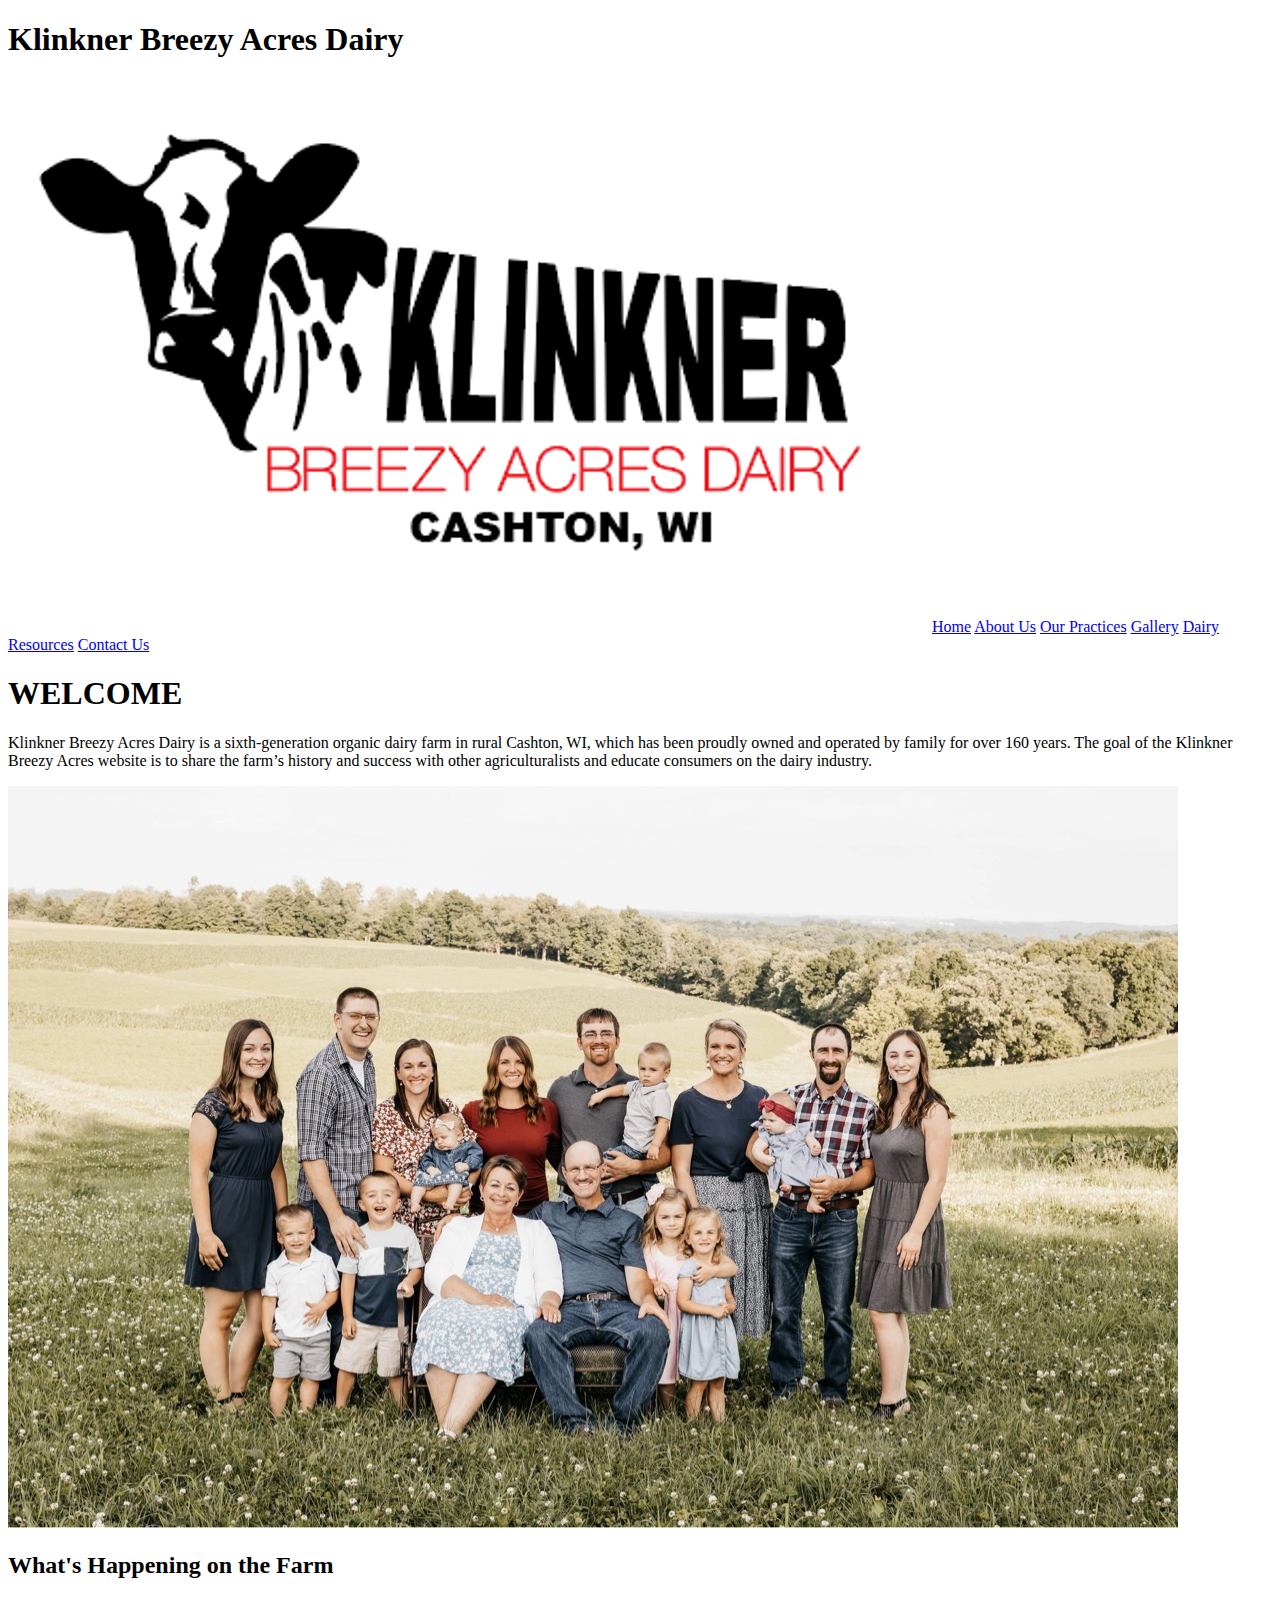
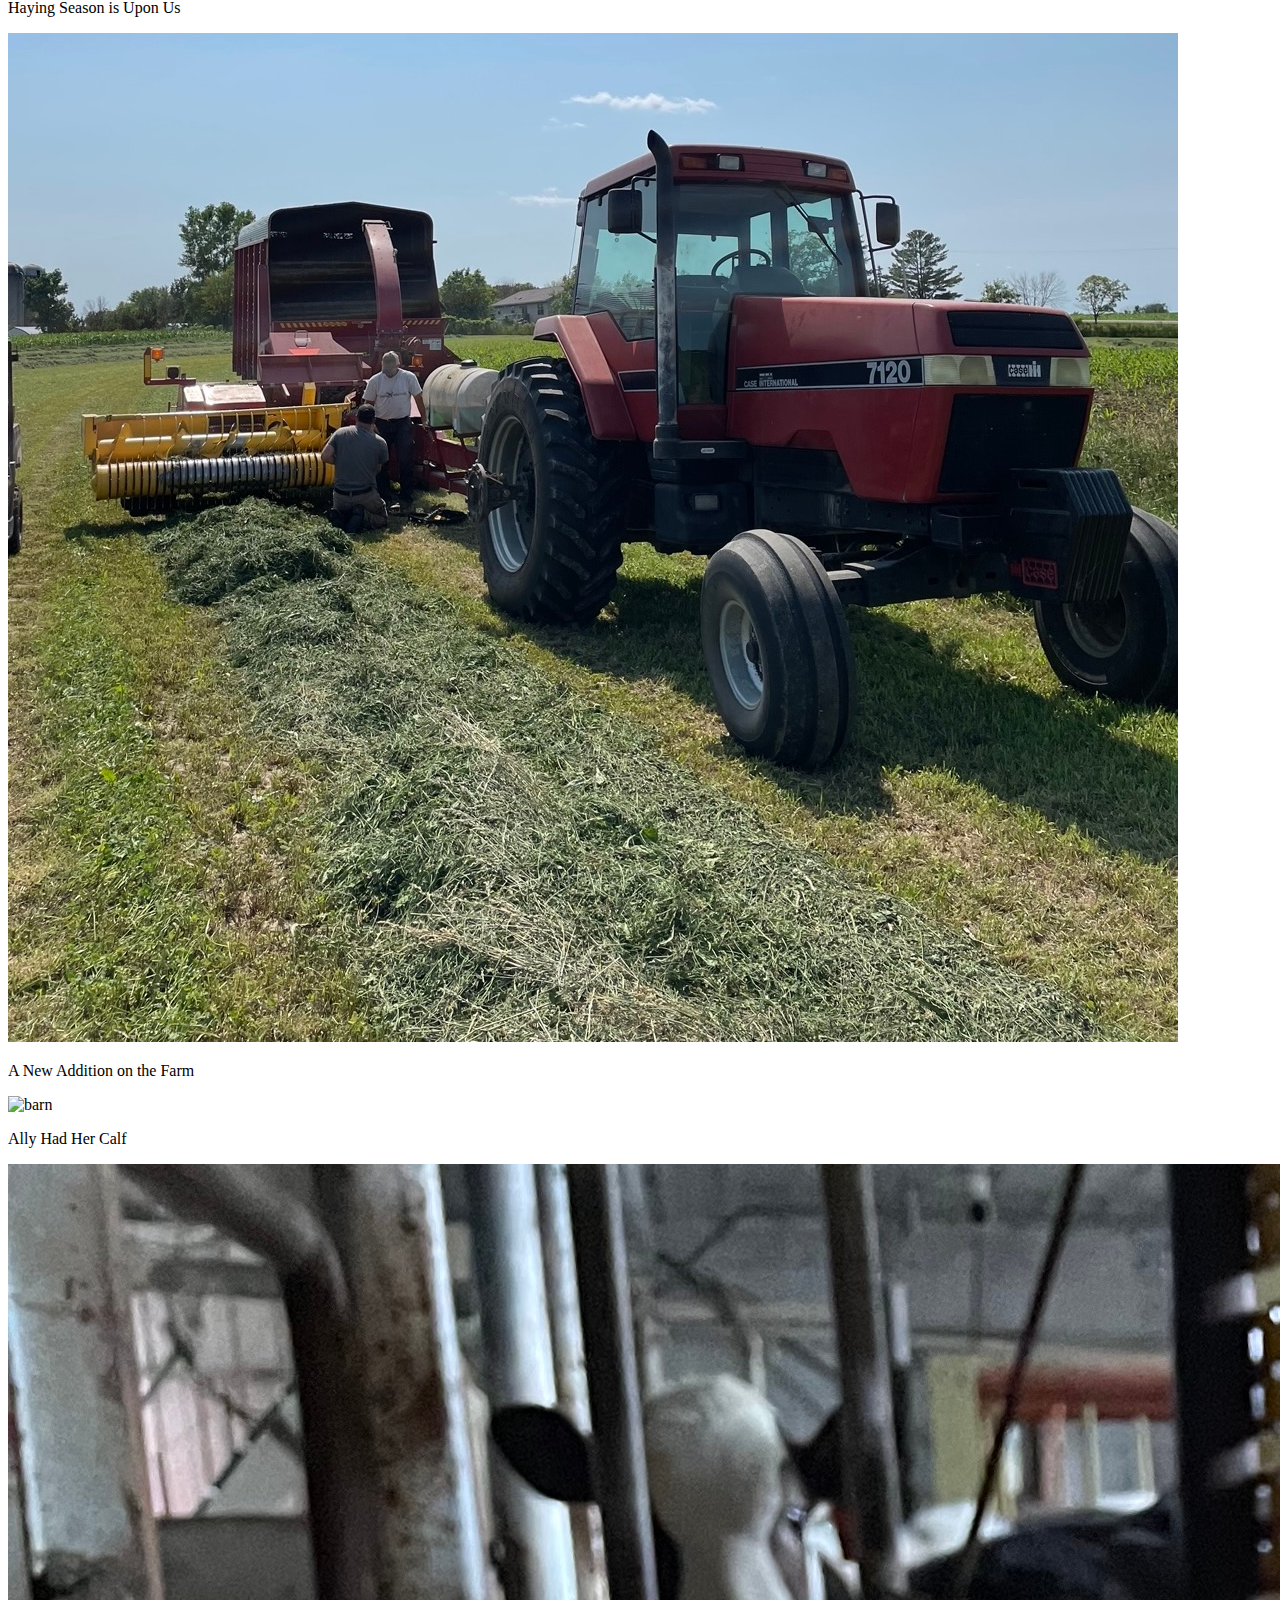
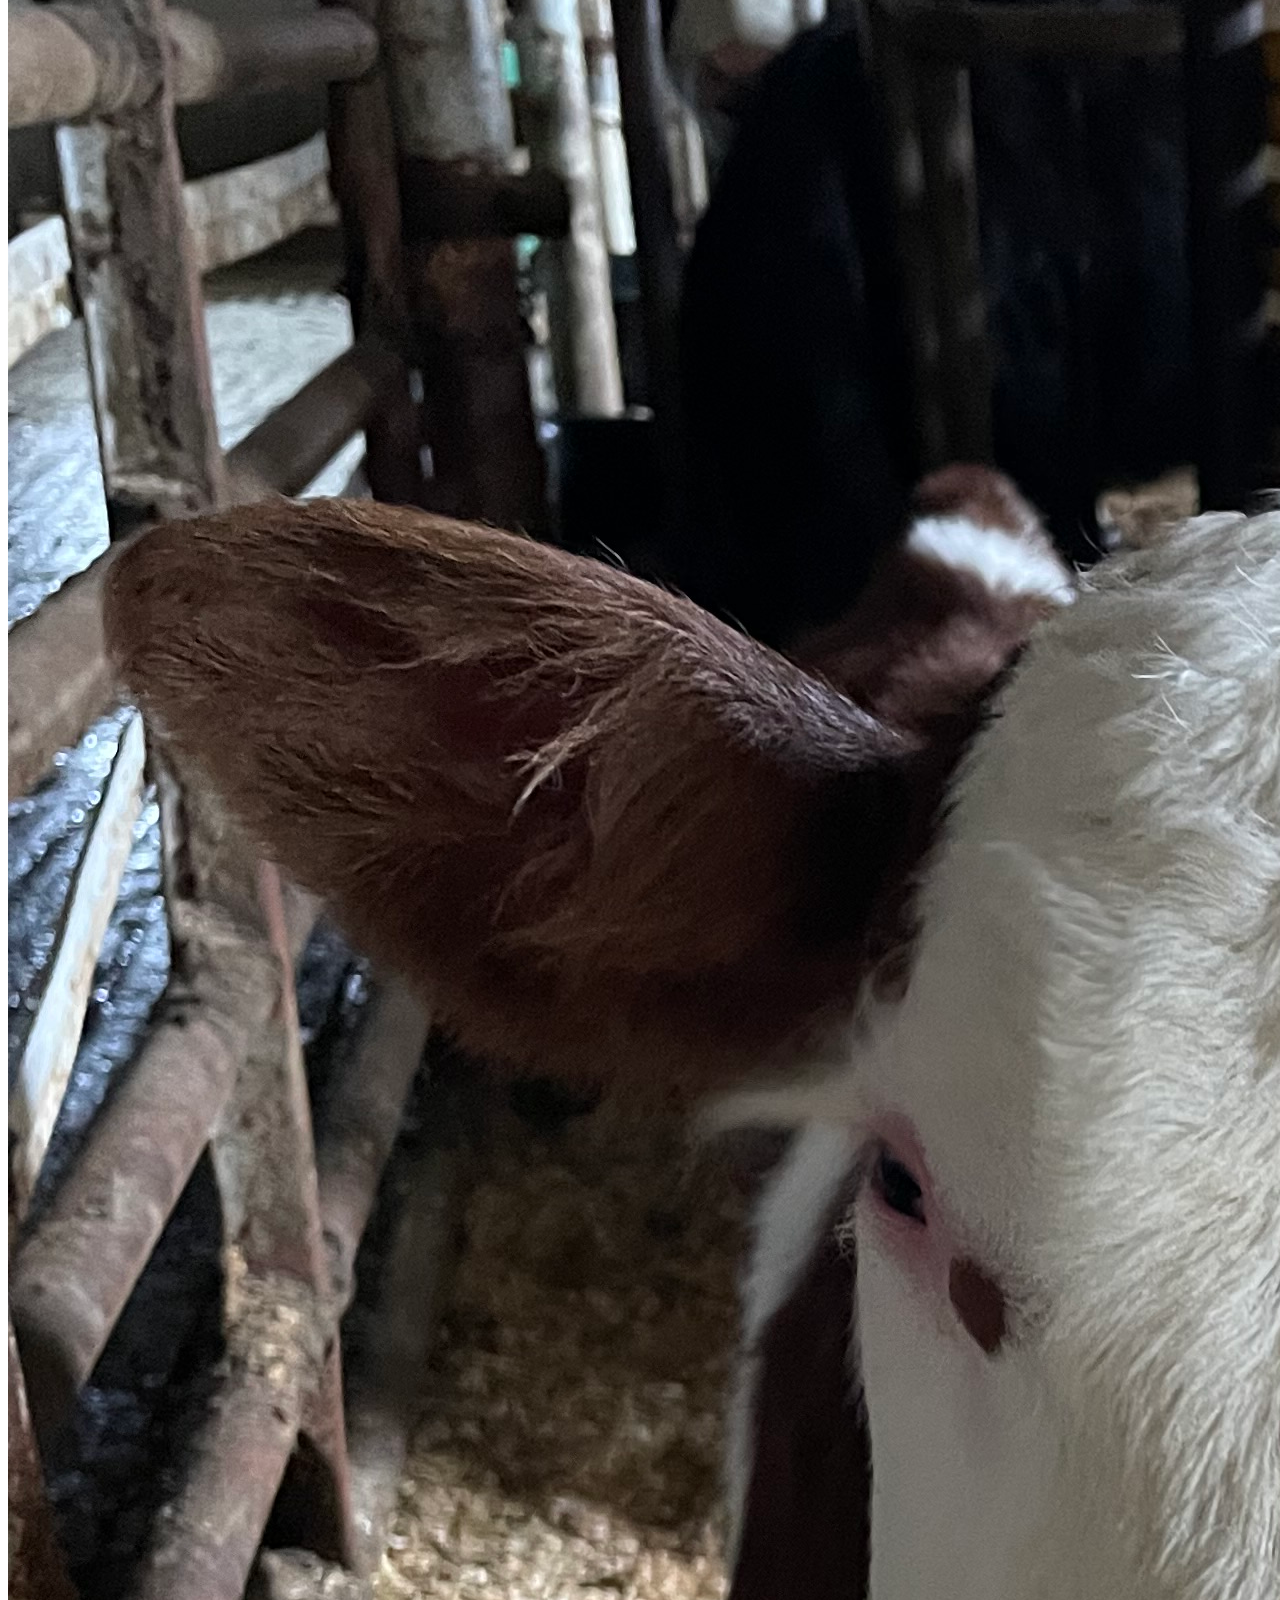
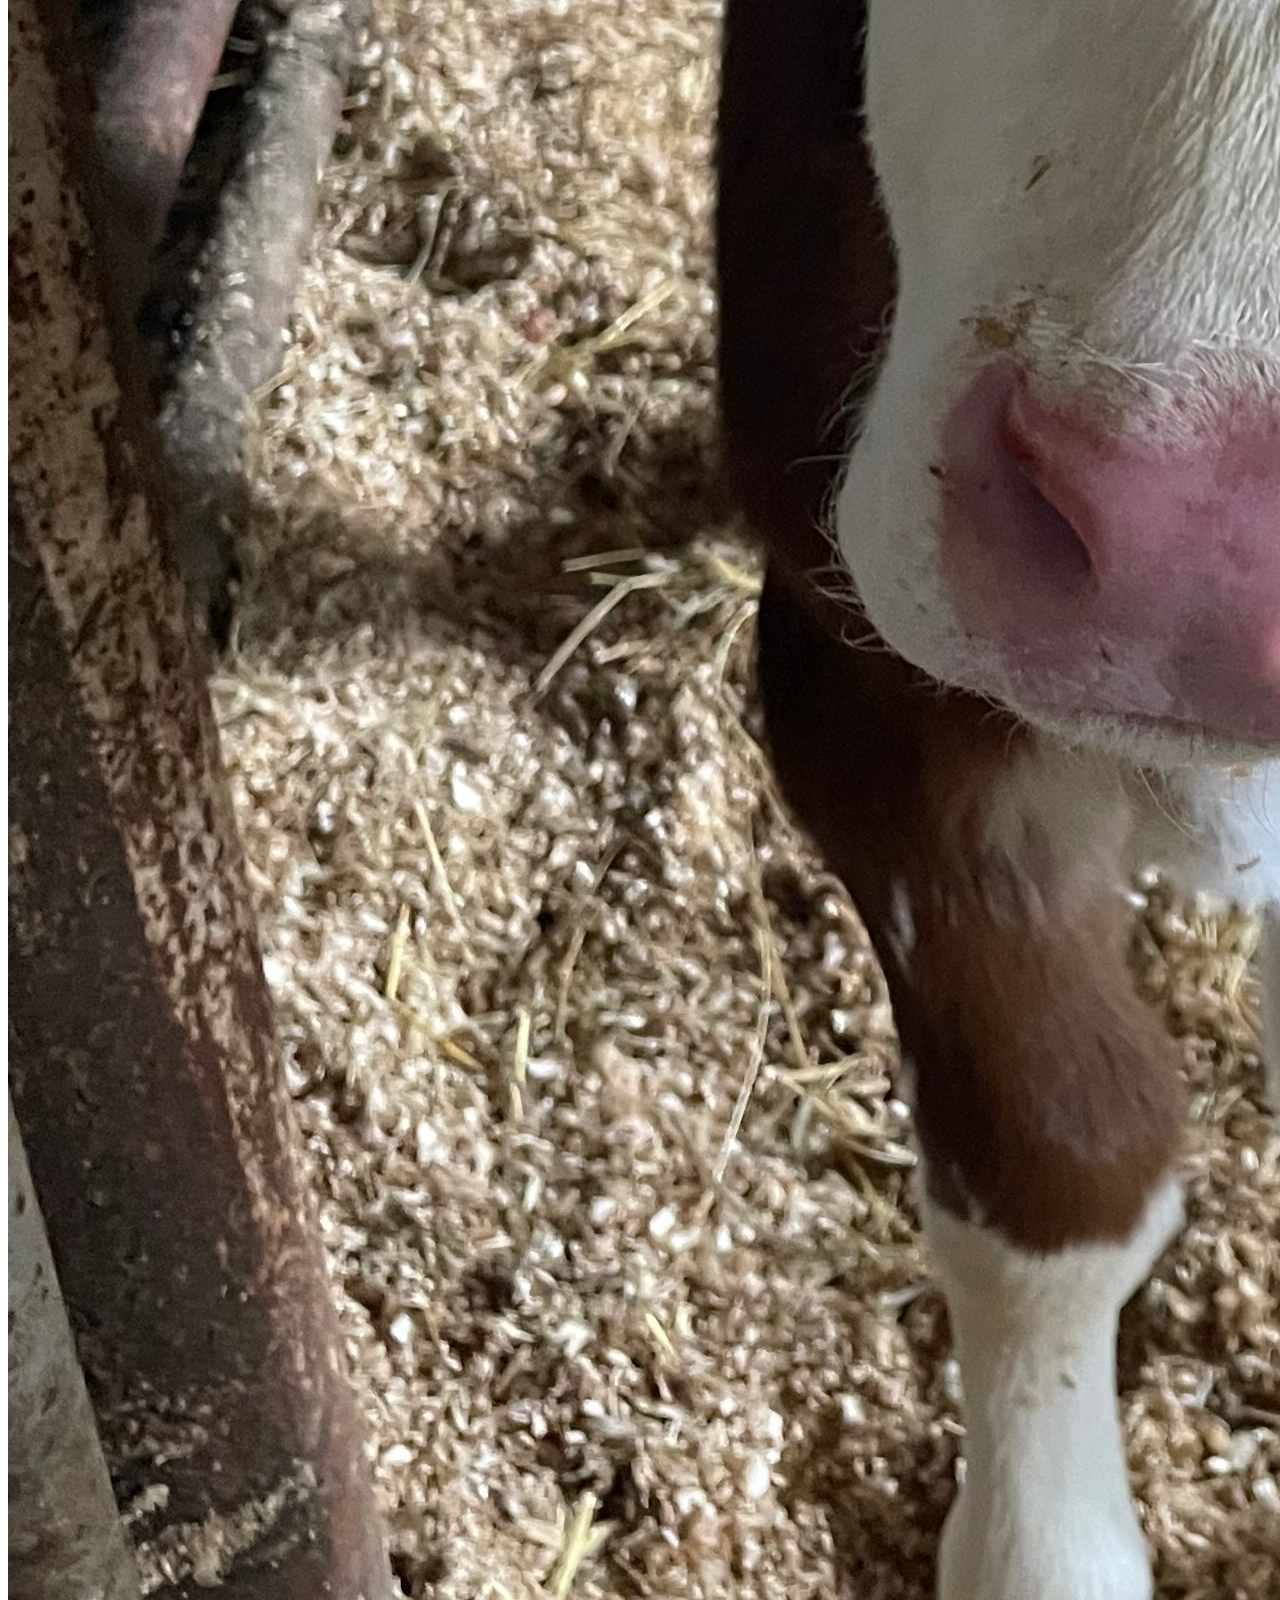
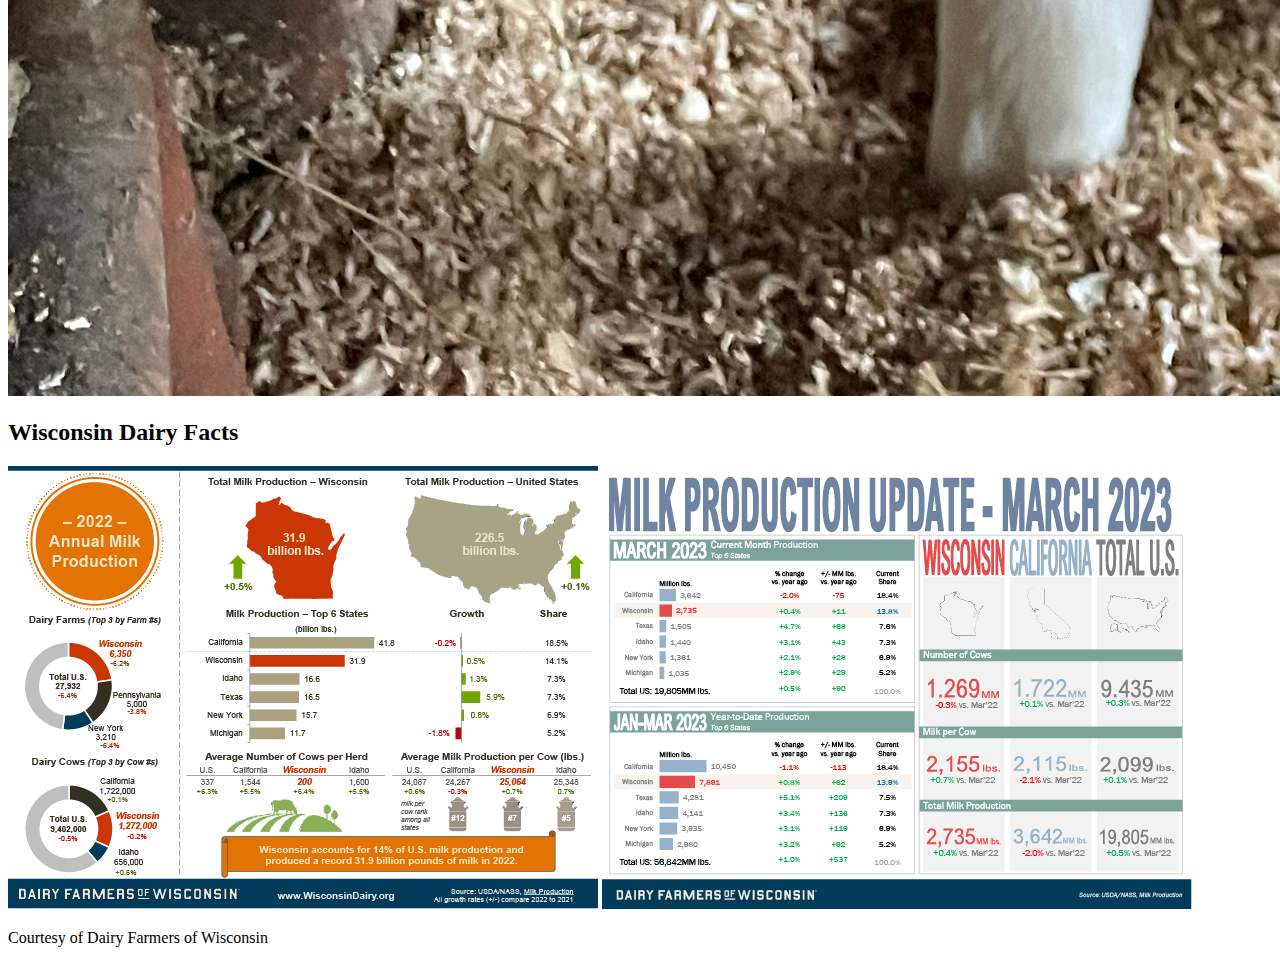
==== index.html @ 940035a8 "Incomplete Client Website" ====
<!DOCTYPE html>
<html lang="en">
<head>
    <meta charset="UTF-8">
    <meta http-equiv="X-UA-Compatible" content="IE=edge">
    <meta name="viewport" content="width=device-width, initial-scale=1.0">
    <title>Klinkner Breezy Acres Dairy</title>
    <link rel="stylesheet" href="styles.css">
    <link rel="apple-touch-icon" sizes="180x180" href="clientimages/apple-touch-icon.png">
<link rel="icon" type="image/png" sizes="32x32" href="clientimages/favicon-32x32.png">
<link rel="icon" type="image/png" sizes="16x16" href="clientimages/favicon-16x16.png">
<link rel="manifest" href="clientimages/site.webmanifest">
<link rel="mask-icon" href="clientimages/safari-pinned-tab.svg" color="#5bbad5">
<link rel="shortcut icon" href="clientimages/favicon.ico">
<meta name="msapplication-TileColor" content="#da532c">
<meta name="msapplication-config" content="clientimages/browserconfig.xml">
<meta name="theme-color" content="#ffffff">
</head>
<body>
<header>
    <h1>Klinkner Breezy Acres Dairy</h1>
    <img src="clientimages/logo.png" alt="logo">
    <a href="#home">Home</a>
    <a href="#about-us">About Us</a>
    <a href="#our-practices">Our Practices</a>
    <a href="#gallery">Gallery</a>
    <a href="#dairy-resources">Dairy Resources</a>
    <a href="#contact-us">Contact Us</a>
</header>
<main>
    <h1>WELCOME</h1>
    <p>Klinkner Breezy Acres Dairy is a 
        sixth-generation organic dairy farm in 
        rural Cashton, WI, which has been 
        proudly owned and operated by family 
        for over 160 years. 
        
        The goal of the Klinkner Breezy Acres 
        website is to share the farm’s history and 
        success with other agriculturalists and 
        educate consumers on the dairy industry.</p>
    <img src="clientimages/family.jpg" alt="family">
    <h2>What's Happening on the Farm</h2>
        <p>Haying Season is Upon Us</p>
        <img src="clientimages/haying.jpg" alt="haying">
        <p>A New Addition on the Farm</p>
        <img src="clientimages/barn.jpg" alt="barn">
        <p>Ally Had Her Calf</p>
        <img src="clientimages/newcalf.jpg" alt="calf">
    <h2>Wisconsin Dairy Facts</h2>
        <img src="clientimages/facts1.png" alt="WIdairyfacts">
        <img src="clientimages/facts2.png" alt="WIdairyfacts2">
        <p>Courtesy of Dairy Farmers of Wisconsin</p>
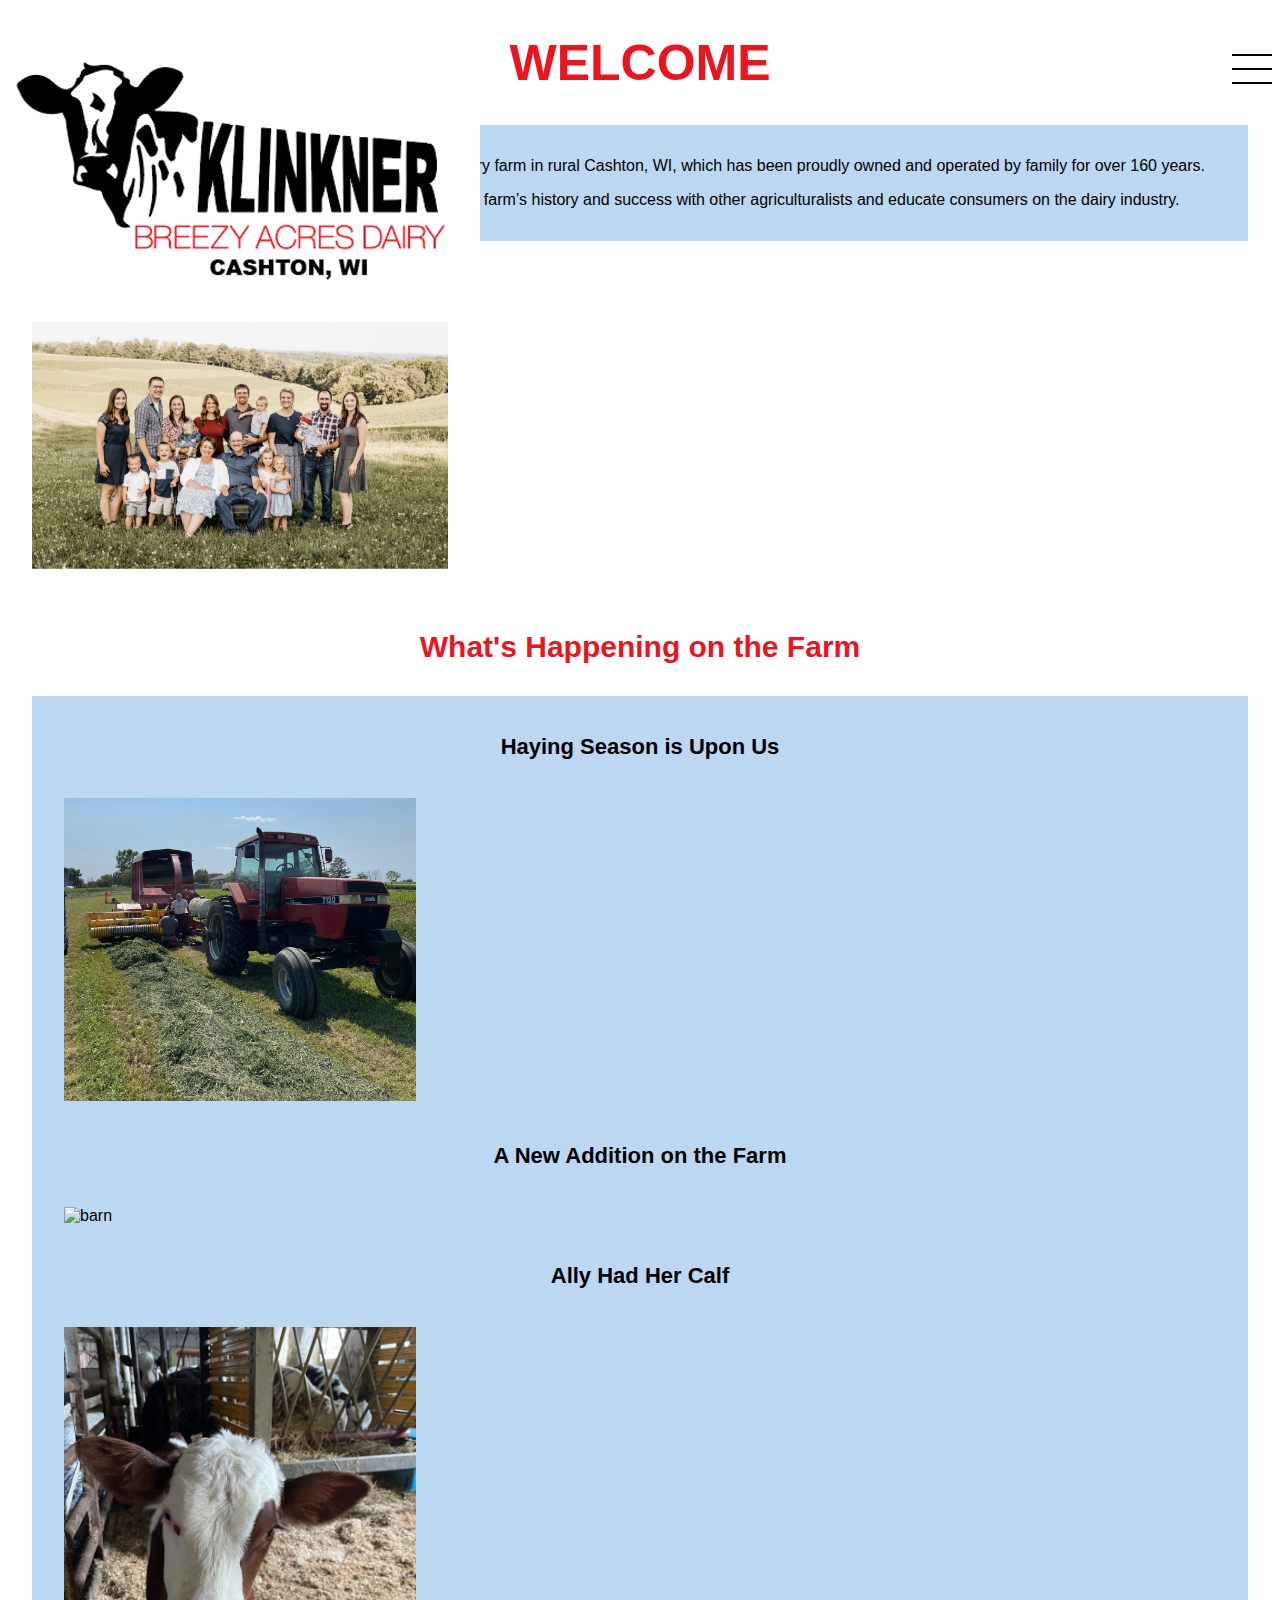
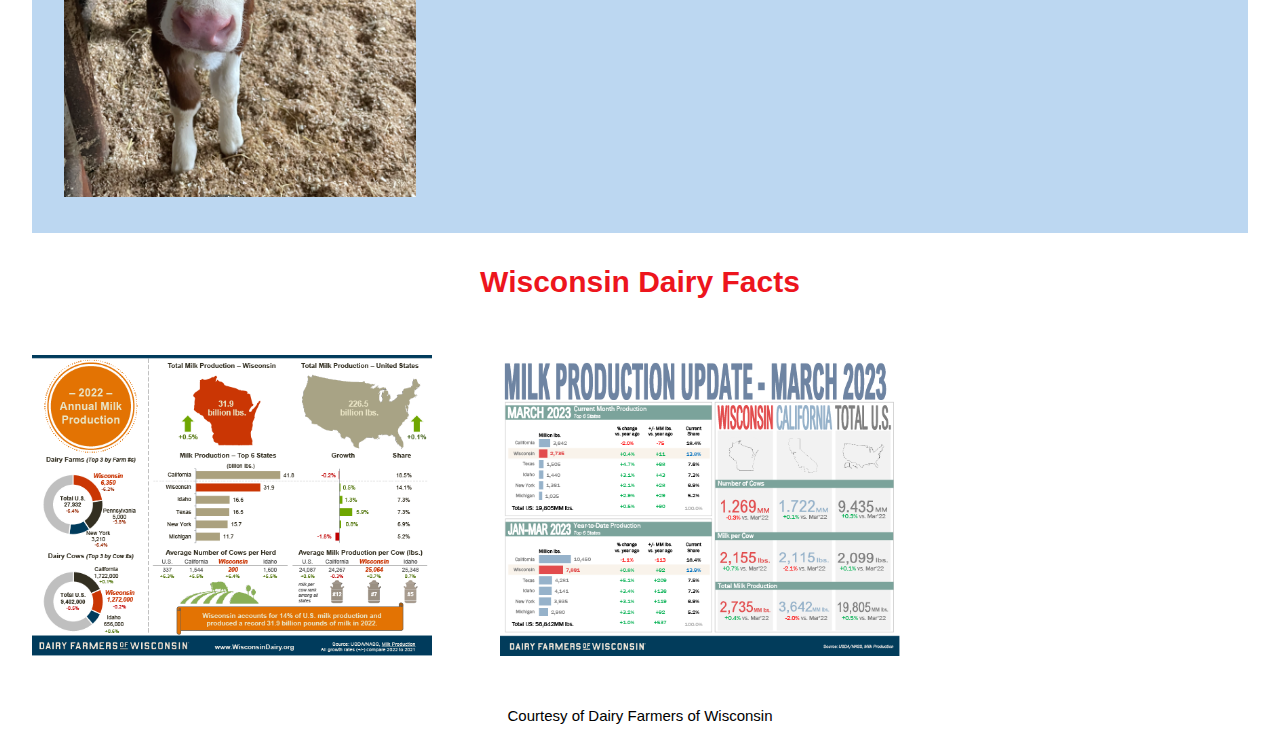
==== commit a79e35f7: "Incomplete Client Website" ====
--- a/index.html
+++ b/index.html
@@ -15,39 +15,57 @@
 <meta name="msapplication-TileColor" content="#da532c">
 <meta name="msapplication-config" content="clientimages/browserconfig.xml">
 <meta name="theme-color" content="#ffffff">
+<script src="scripts.js"></script>
 </head>
 <body>
 <header>
+    <div class="hamburger" onclick="toggleNav()">
+        <hr>
+        <hr>
+        <hr>
+    </div>
     <h1>Klinkner Breezy Acres Dairy</h1>
     <img src="clientimages/logo.png" alt="logo">
+    <nav class="toggle-nav">
     <a href="#home">Home</a>
     <a href="#about-us">About Us</a>
     <a href="#our-practices">Our Practices</a>
     <a href="#gallery">Gallery</a>
     <a href="#dairy-resources">Dairy Resources</a>
     <a href="#contact-us">Contact Us</a>
+    </nav>
 </header>
 <main>
+    <section class="welcome">
     <h1>WELCOME</h1>
+    <div>
     <p>Klinkner Breezy Acres Dairy is a 
         sixth-generation organic dairy farm in 
         rural Cashton, WI, which has been 
         proudly owned and operated by family 
-        for over 160 years. 
-        
+        for over 160 years.</p>
+    <p>
         The goal of the Klinkner Breezy Acres 
         website is to share the farm’s history and 
         success with other agriculturalists and 
         educate consumers on the dairy industry.</p>
+    </div>
     <img src="clientimages/family.jpg" alt="family">
+</section>
+<section class="whatshappeningonthefarm">
     <h2>What's Happening on the Farm</h2>
-        <p>Haying Season is Upon Us</p>
+    <div>
+        <p><b>Haying Season is Upon Us</b></p>
         <img src="clientimages/haying.jpg" alt="haying">
-        <p>A New Addition on the Farm</p>
+        <p><b>A New Addition on the Farm</b></p>
         <img src="clientimages/barn.jpg" alt="barn">
-        <p>Ally Had Her Calf</p>
+        <p><b>Ally Had Her Calf</b></p>
         <img src="clientimages/newcalf.jpg" alt="calf">
+    </div>
+    </section>
+<section class=facts>
     <h2>Wisconsin Dairy Facts</h2>
         <img src="clientimages/facts1.png" alt="WIdairyfacts">
         <img src="clientimages/facts2.png" alt="WIdairyfacts2">
         <p>Courtesy of Dairy Farmers of Wisconsin</p>
+    </section>
--- a/styles.css
+++ b/styles.css
@@ -0,0 +1,116 @@
+body{
+    background-color: #ffff; 
+    font-family: Arial, Helvetica, sans-serif;
+    margin:0;
+}
+.hamburger{
+    width:40px;
+    padding: 0.5rem;
+    position:absolute; right:0; top:0;
+}
+.hamburger hr{
+    margin:.75rem 0;
+    border:1px solid black;
+}
+header{
+    position: relative;
+}
+header h1{
+    display:none;
+}
+header img{
+    max-width: 30rem;
+    position:absolute;
+}
+header nav{
+    display:none;
+}
+header nav.show{
+    display:block;
+}
+.toggle-nav{
+
+}
+.welcome h1{
+    text-align: center;
+    color:#ED151D;
+    font-size: 50px;
+}
+.welcome div{
+    margin:2rem;
+    background-color: #3f8bd759;
+    padding:1rem;
+}
+.welcome img{
+    max-width:26rem;
+    margin:2rem;
+}
+.whatshappeningonthefarm h2{
+    text-align:center;
+    color:#ED151D;
+    font-size: 30px;
+}
+.whatshappeningonthefarm img{
+    max-width:22rem;
+    margin:1rem;
+}
+.whatshappeningonthefarm div{
+    margin:2rem;
+    background-color: #3f8bd759;
+    padding:1rem;
+}
+.whatshappeningonthefarm p{
+    text-align: center;
+    font-size:22px;
+}
+.facts h2{
+    text-align: center;
+    color:#ED151D;
+    font-size:30px;
+}
+.facts img{
+    max-width:25rem;
+    margin:2rem;
+}
+.facts p{
+    text-align: center;
+    font-size:15px;
+}
+.history h1{
+    text-align:center;
+    color:#ED151D;
+    font-size: 30px;
+}
+.history div{
+    margin:2rem;
+    background-color: #3f8bd759;
+    padding:1rem;
+}
+.awards h2{
+    text-align:center;
+    color:#ED151D;
+    font-size: 30px;
+}
+.awards div{
+    margin:2rem;
+    background-color: #3f8bd759;
+    padding:1rem;
+}
+.awards img{
+    max-width:25rem;
+    margin:1rem 3rem;
+}
+.home h2{
+    text-align:center;
+    color:#ED151D;
+    font-size: 30px;
+}
+.home img{
+    max-width:25rem;
+    margin:1rem 3rem;
+}
+.home div{
+    margin:2rem;
+    background-color: #3f8bd759;
+    padding:1rem;
+}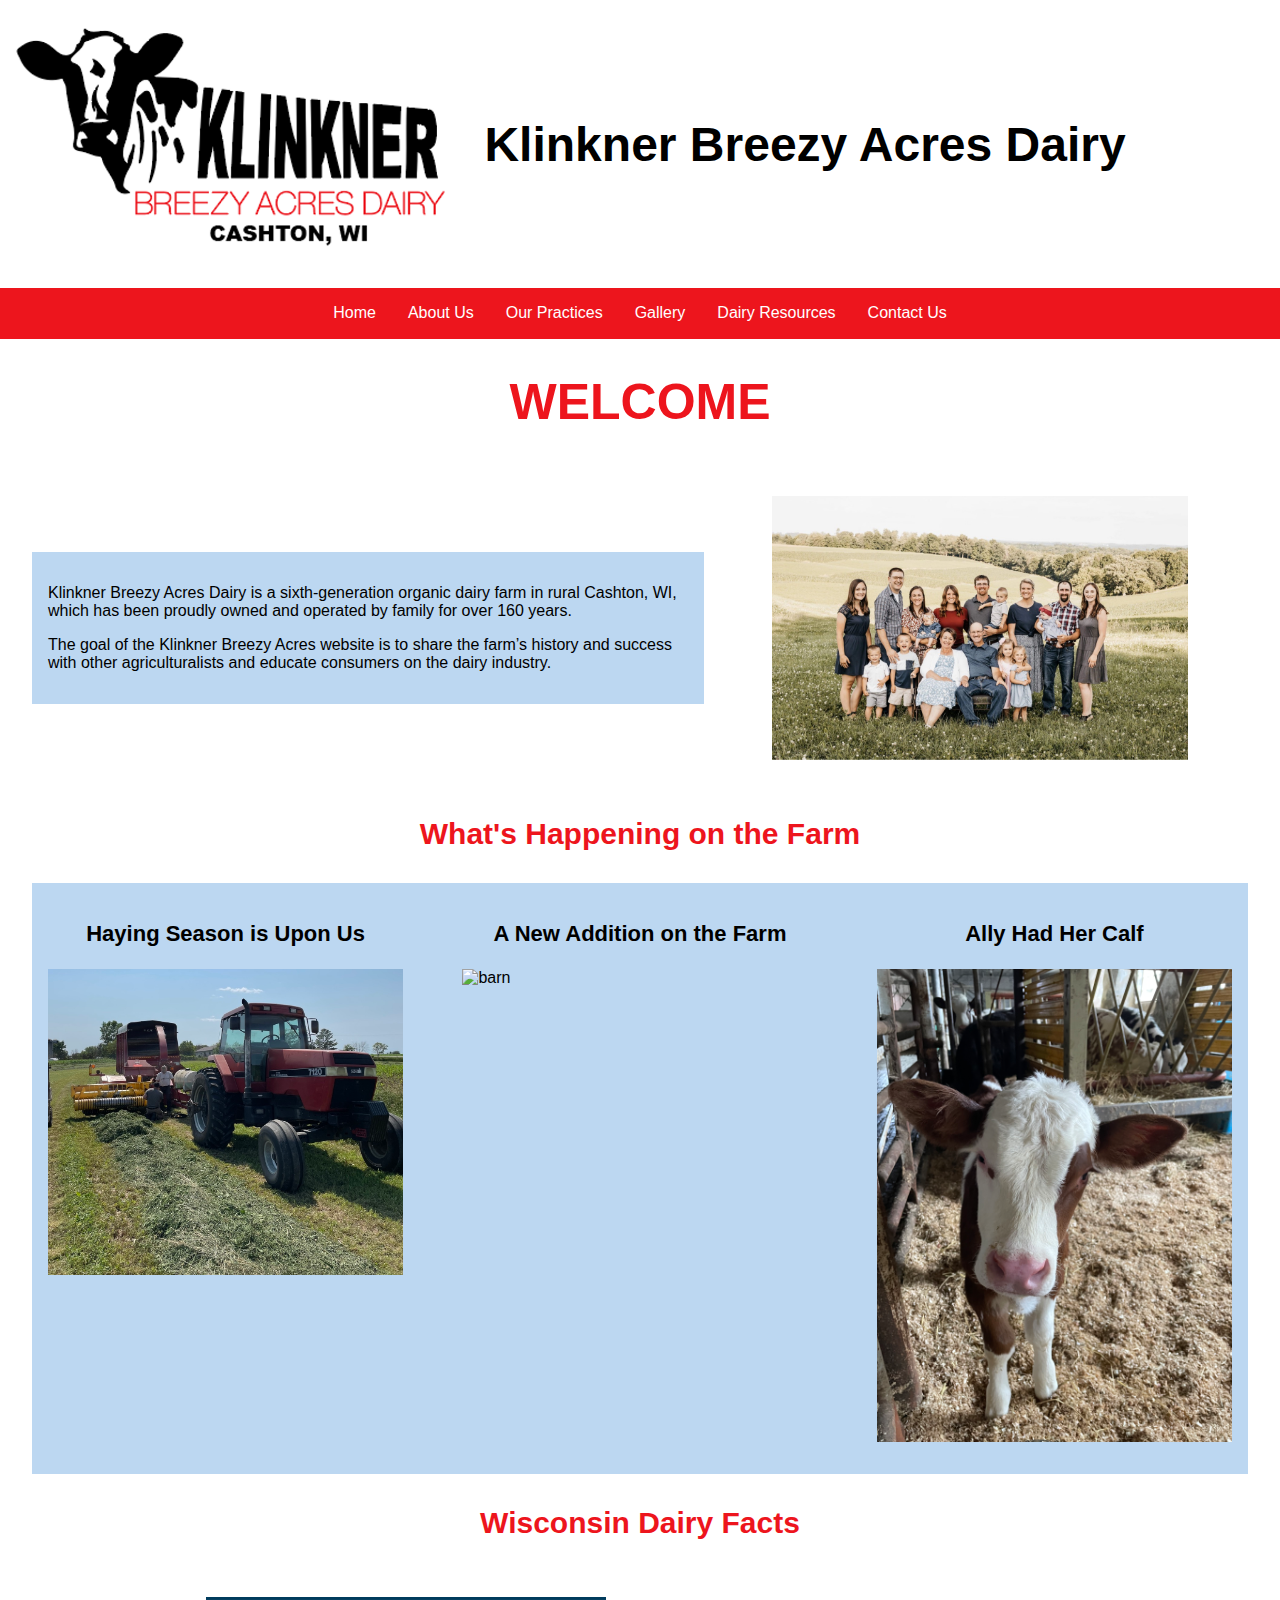
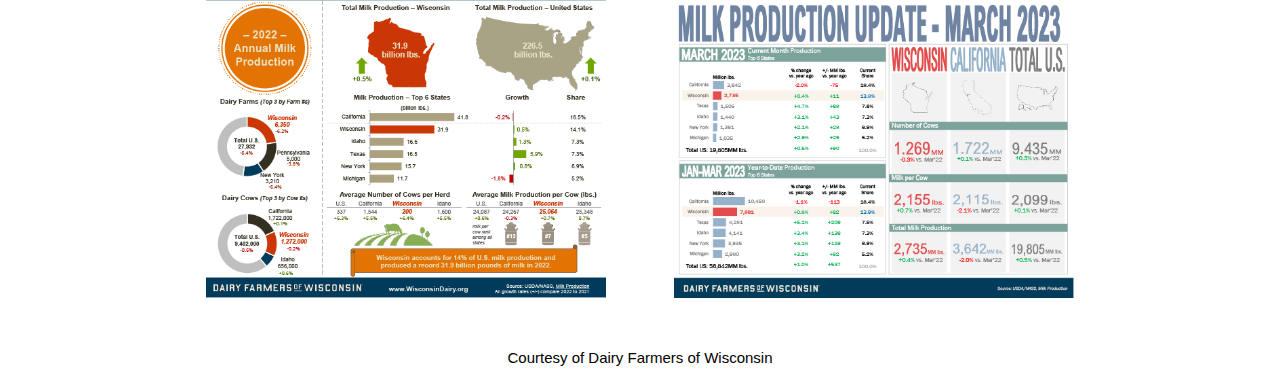
==== commit 9a68e478: "Incomplete Client Website" ====
--- a/index.html
+++ b/index.html
@@ -24,15 +24,15 @@
         <hr>
         <hr>
     </div>
+    <img src="clientimages/logo.png" alt="logo">
     <h1>Klinkner Breezy Acres Dairy</h1>
-    <img src="clientimages/logo.png" alt="logo">
     <nav class="toggle-nav">
-    <a href="#home">Home</a>
-    <a href="#about-us">About Us</a>
-    <a href="#our-practices">Our Practices</a>
-    <a href="#gallery">Gallery</a>
-    <a href="#dairy-resources">Dairy Resources</a>
-    <a href="#contact-us">Contact Us</a>
+    <a href="index.html">Home</a>
+    <a href="history.html">About Us</a>
+    <a href="practices.html">Our Practices</a>
+    <a href="gallery.html">Gallery</a>
+    <a href="dairy-resources.html">Dairy Resources</a>
+    <a href="contact.html">Contact Us</a>
     </nav>
 </header>
 <main>
@@ -55,10 +55,15 @@
 <section class="whatshappeningonthefarm">
     <h2>What's Happening on the Farm</h2>
     <div>
+        <div>
         <p><b>Haying Season is Upon Us</b></p>
         <img src="clientimages/haying.jpg" alt="haying">
+        </div>
+        <div>
         <p><b>A New Addition on the Farm</b></p>
         <img src="clientimages/barn.jpg" alt="barn">
+        </div>
+        <div>
         <p><b>Ally Had Her Calf</b></p>
         <img src="clientimages/newcalf.jpg" alt="calf">
     </div>
--- a/styles.css
+++ b/styles.css
@@ -6,7 +6,7 @@
 .hamburger{
     width:40px;
     padding: 0.5rem;
-    position:absolute; right:0; top:0;
+    position:absolute; right:40px; top:0; z-index:1;
 }
 .hamburger hr{
     margin:.75rem 0;
@@ -20,17 +20,27 @@
 }
 header img{
     max-width: 30rem;
-    position:absolute;
 }
 header nav{
     display:none;
+    position:absolute; right:40px; top:60px; z-index:2;
+    background-color: #ED151D;
+}
+header nav a{
+    color:#ffff;
+    text-decoration: none;
+    padding:1rem;
+    border-bottom:1px solid transparent;
+}
+header nav a:hover{
+    border-bottom:1px solid black;
+    background-color: #ffff;
+    color:black;
 }
 header nav.show{
-    display:block;
-}
-.toggle-nav{
-
-}
+    display:flex; flex-direction:column;
+}
+
 .welcome h1{
     text-align: center;
     color:#ED151D;
@@ -52,9 +62,10 @@
 }
 .whatshappeningonthefarm img{
     max-width:22rem;
-    margin:1rem;
-}
-.whatshappeningonthefarm div{
+    margin:1rem auto;
+    display:block;
+}
+.whatshappeningonthefarm>div{
     margin:2rem;
     background-color: #3f8bd759;
     padding:1rem;
@@ -79,7 +90,7 @@
 .history h1{
     text-align:center;
     color:#ED151D;
-    font-size: 30px;
+    font-size: 50px;
 }
 .history div{
     margin:2rem;
@@ -113,4 +124,264 @@
     margin:2rem;
     background-color: #3f8bd759;
     padding:1rem;
-}+}
+.practices h1{
+    text-align:center;
+    color:#ED151D;
+    font-size: 50px;
+}
+.organic h2{
+    text-align:center;
+    color:#ED151D;
+    font-size: 30px; 
+}
+.organic div{
+    margin:2rem;
+    background-color: #3f8bd759;
+    padding:1rem;
+}
+.sustainability h2{
+    text-align:center;
+    color:#ED151D;
+    font-size: 30px; 
+}
+.sustainability div{
+    margin:2rem;
+    background-color: #3f8bd759;
+    padding:1rem;
+}
+.breeding h2{
+        text-align:center;
+        color:#ED151D;
+        font-size: 30px; 
+}
+.breeding div{
+    margin:2rem;
+    background-color: #3f8bd759;
+    padding:1rem;
+}
+
+/*Carosel Component*/
+.carosel{
+	margin:3rem auto 1rem;
+	position:relative;
+	max-width:80%;
+}
+
+.carosel .images{
+	overflow:hidden;
+	position:relative;
+  width: 360px;
+  max-width: 100%;
+}
+
+.carosel .very-wide{
+	position:absolute;
+	left:0;
+	transition:left .2s;
+  display: flex;
+  align-items: center;
+}
+
+.carosel>div>div>div{
+  width: 360px;
+	margin:0 8px 0;
+    text-align:center;
+}
+.carosel,
+.carosel .images,
+.carosel>div>div>div{
+	height:240px;
+}
+.carosel img{
+  max-height: 240px;
+  max-width: calc(100% - 40px);
+}
+.carosel .arrow-left, .carosel .arrow-right{
+  cursor:pointer;
+  font-size: 2rem;
+  top:48%;
+	position:absolute;
+    top:35%;
+  color:black;
+  z-index: 3;
+}
+.carosel .arrow-left{
+	left:0;
+}
+.carosel .arrow-right{
+	right:0;
+}
+.carosel>div>div>div{
+  position: relative;
+}
+.photogallery h1{
+    text-align:center;
+    color:#ED151D;
+    font-size: 50px;
+}
+.animals h2{
+    text-align:center;
+    color:#ED151D;
+    font-size: 30px; 
+}
+.machinery h2{
+    text-align:center;
+    color:#ED151D;
+    font-size: 30px; 
+}
+.landscape h2{
+    text-align:center;
+    color:#ED151D;
+    font-size: 30px; 
+}
+.resources h1{
+    text-align:center;
+    color:#ED151D;
+    font-size: 50px;
+}
+.local h2{
+    text-align:left;
+    color:#ED151D;
+    font-size: 30px; 
+    margin:2rem;
+}
+.local div{
+    margin:2rem;
+    background-color: #3f8bd759;
+    padding:1rem;
+}
+.sources h2{
+    text-align:left;
+    color:#ED151D;
+    font-size: 30px; 
+    margin:2rem;
+}
+.sources div{
+    margin:2rem;
+    background-color: #3f8bd759;
+    padding:1rem;
+}
+.websites div{
+    margin:2rem;
+    background-color: #3f8bd759;
+    padding:2rem;
+    display:flex;
+    flex-direction:column;
+    align-items:center;
+    gap:1rem;
+}
+.websites img{
+    max-width:15rem;
+}
+.map iframe{
+    max-width:100%;
+}
+.map{
+    margin:2rem;
+}
+.contact h1{
+    text-align:center;
+    color:#ED151D;
+    font-size: 50px;
+}
+.contact div{
+    margin:2rem;
+    background-color: #3f8bd759;
+    padding:1rem;
+    text-align:center;
+}
+.contact img{
+    max-width: 50%;
+    margin:0 8rem;
+}
+
+
+@media (min-width:1200px){
+  .carosel{
+		width:736px;
+	}
+	.carosel .images{
+		width:unset;
+	}
+    .hamburger{
+        display:none;
+    }
+    header nav{
+        display:flex;
+        position:unset;
+        justify-content:center;
+    }
+    header h1{
+        display:inline-block;
+        vertical-align:middle;
+        font-size:3rem;
+    }
+    header img{
+        vertical-align: middle;
+    }
+    .welcome div{
+        display:inline-block;
+        width:50%;
+        vertical-align:middle;
+    }
+    .welcome img{
+        vertical-align:middle;
+    }
+    .whatshappeningonthefarm>div{
+        display:flex;
+        justify-content: space-between;
+    }
+    .whatshappeningonthefarm>div>div{
+        width:30%;
+        background-color: transparent;
+    }
+    .whatshappeningonthefarm img {
+        max-width: 100%;
+    }
+    .facts{
+        text-align:center;
+    }
+    .awards div{
+        display:inline-block;
+        width:55%;
+        vertical-align:middle;
+    }
+    .awards img{
+        vertical-align:middle;
+        margin:0;
+    }
+    .home div{
+        display:inline-block;
+        width:55%;
+        vertical-align:middle;
+    }
+    .home img{
+        vertical-align:middle;
+        margin:0 0 0 2rem;
+    }
+    .map iframe{
+        width:80%;
+    }
+    .map a{
+        display:block;
+    }
+    .websites div{
+        display:grid;
+        grid-template-columns: 10rem 1fr 10rem 1fr;
+    }
+    .contact img{
+        margin: 0 0 0 20rem;
+    }
+    .contact div{
+        font-size:20px;
+    }
+    .carosel .arrow-right{
+        right:-2rem;
+    }
+}
+@media (min-width:1800px){
+	.carosel{
+		width:1104px;
+	}
+}
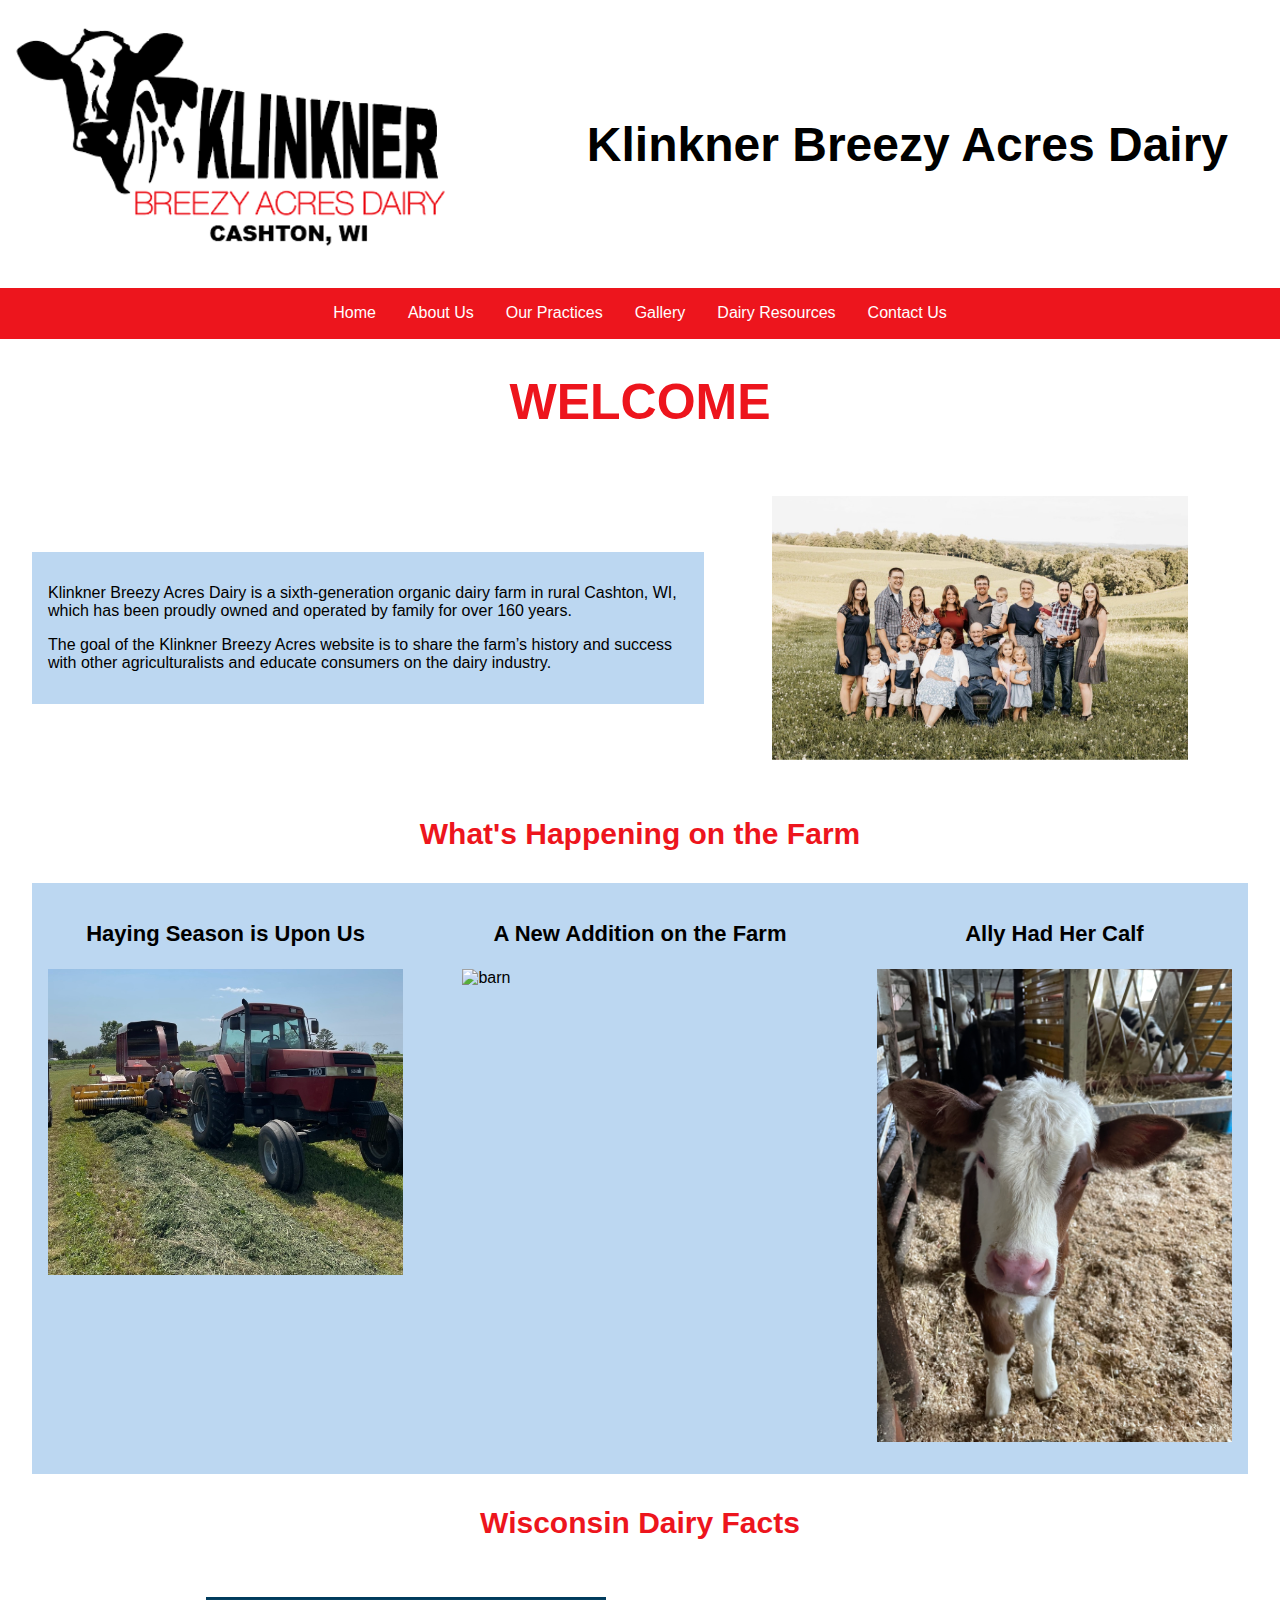
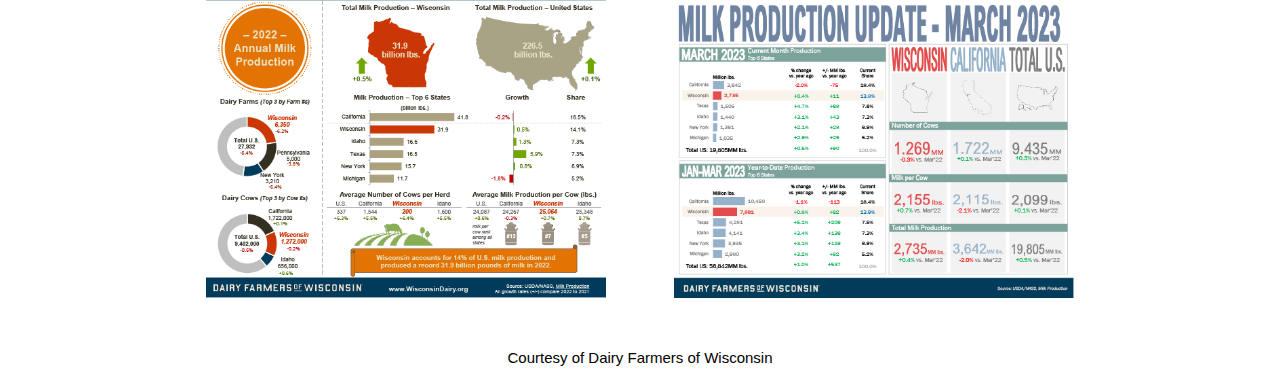
==== commit cd061a49: "Complete Client Website" ====
--- a/index.html
+++ b/index.html
@@ -66,7 +66,8 @@
         <div>
         <p><b>Ally Had Her Calf</b></p>
         <img src="clientimages/newcalf.jpg" alt="calf">
-    </div>
+        </div>
+        </div>
     </section>
 <section class=facts>
     <h2>Wisconsin Dairy Facts</h2>
@@ -74,3 +75,6 @@
         <img src="clientimages/facts2.png" alt="WIdairyfacts2">
         <p>Courtesy of Dairy Farmers of Wisconsin</p>
     </section>
+    </main>
+    </body>
+    </html>
--- a/styles.css
+++ b/styles.css
@@ -200,7 +200,6 @@
 .carosel .arrow-left, .carosel .arrow-right{
   cursor:pointer;
   font-size: 2rem;
-  top:48%;
 	position:absolute;
     top:35%;
   color:black;
@@ -316,6 +315,7 @@
         display:inline-block;
         vertical-align:middle;
         font-size:3rem;
+        margin-left:8%;
     }
     header img{
         vertical-align: middle;
@@ -341,6 +341,10 @@
     }
     .facts{
         text-align:center;
+    }
+    main{
+        max-width:80rem;
+        margin:auto;
     }
     .awards div{
         display:inline-block;
@@ -384,4 +388,7 @@
 	.carosel{
 		width:1104px;
 	}
-}
+    .arrow-left, .arrow-right{
+        display:none;
+    }
+}
